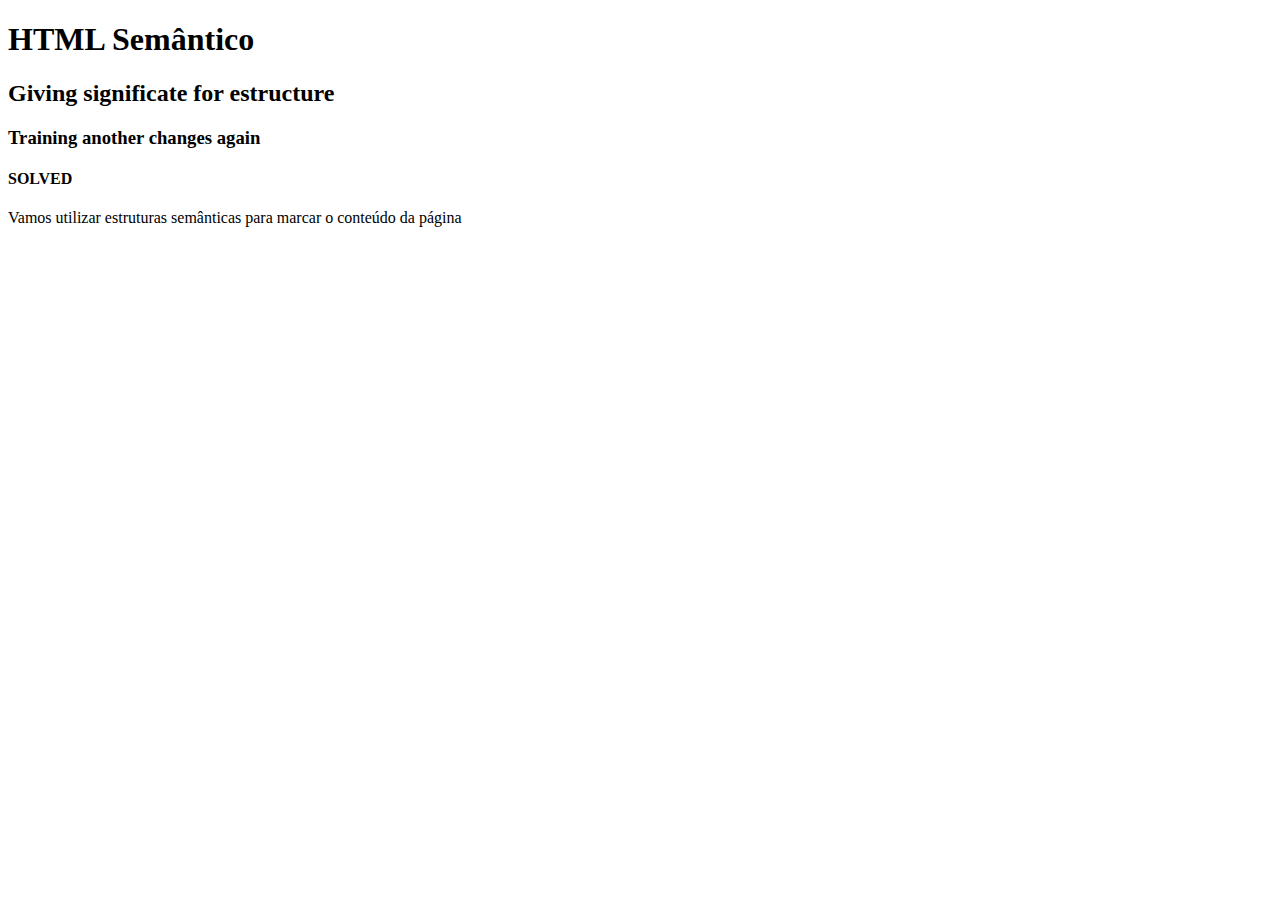
==== index.html @ 1af58519 "Alteracoes projeto01" ====
<!DOCTYPE html>
<html lang="pt-BR">
<head>
    <meta charset="UTF-8">
    <meta name="viewport" content="width=device-width, initial-scale=1.0">
    <title>
        <meta http-equiv="refresh" content="5; URL='project.html'"/>
    </title>
</head>
<body>
    <header>
   
        <h1> HTML Semântico </h1>
        <h2> Giving significate for estructure </h2>
        <h3> Training another changes again </h3>
        <h4> SOLVED </h4>
         
        <p> Vamos utilizar estruturas semânticas para marcar o conteúdo da página </p>
    </header>

</body>
</html>
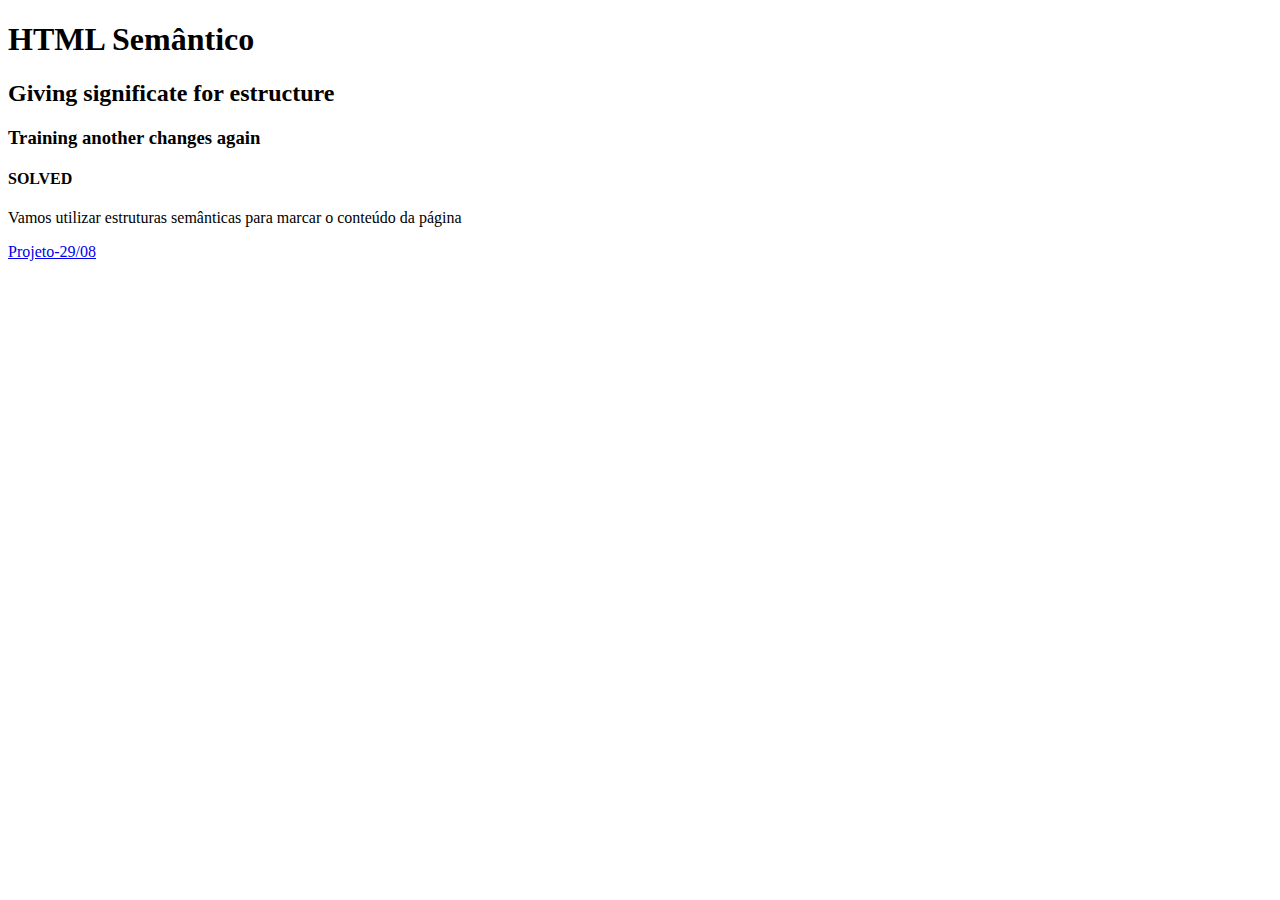
==== commit d540bce7: "Conclusao de Projeto 29/18" ====
--- a/index.html
+++ b/index.html
@@ -3,9 +3,9 @@
 <head>
     <meta charset="UTF-8">
     <meta name="viewport" content="width=device-width, initial-scale=1.0">
-    <title>
-        <meta http-equiv="refresh" content="5; URL='project.html'"/>
-    </title>
+        
+
+    
 </head>
 <body>
     <header>
@@ -16,6 +16,8 @@
         <h4> SOLVED </h4>
          
         <p> Vamos utilizar estruturas semânticas para marcar o conteúdo da página </p>
+
+        <a href="project.html">Projeto-29/08</a>
     </header>
 
 </body>
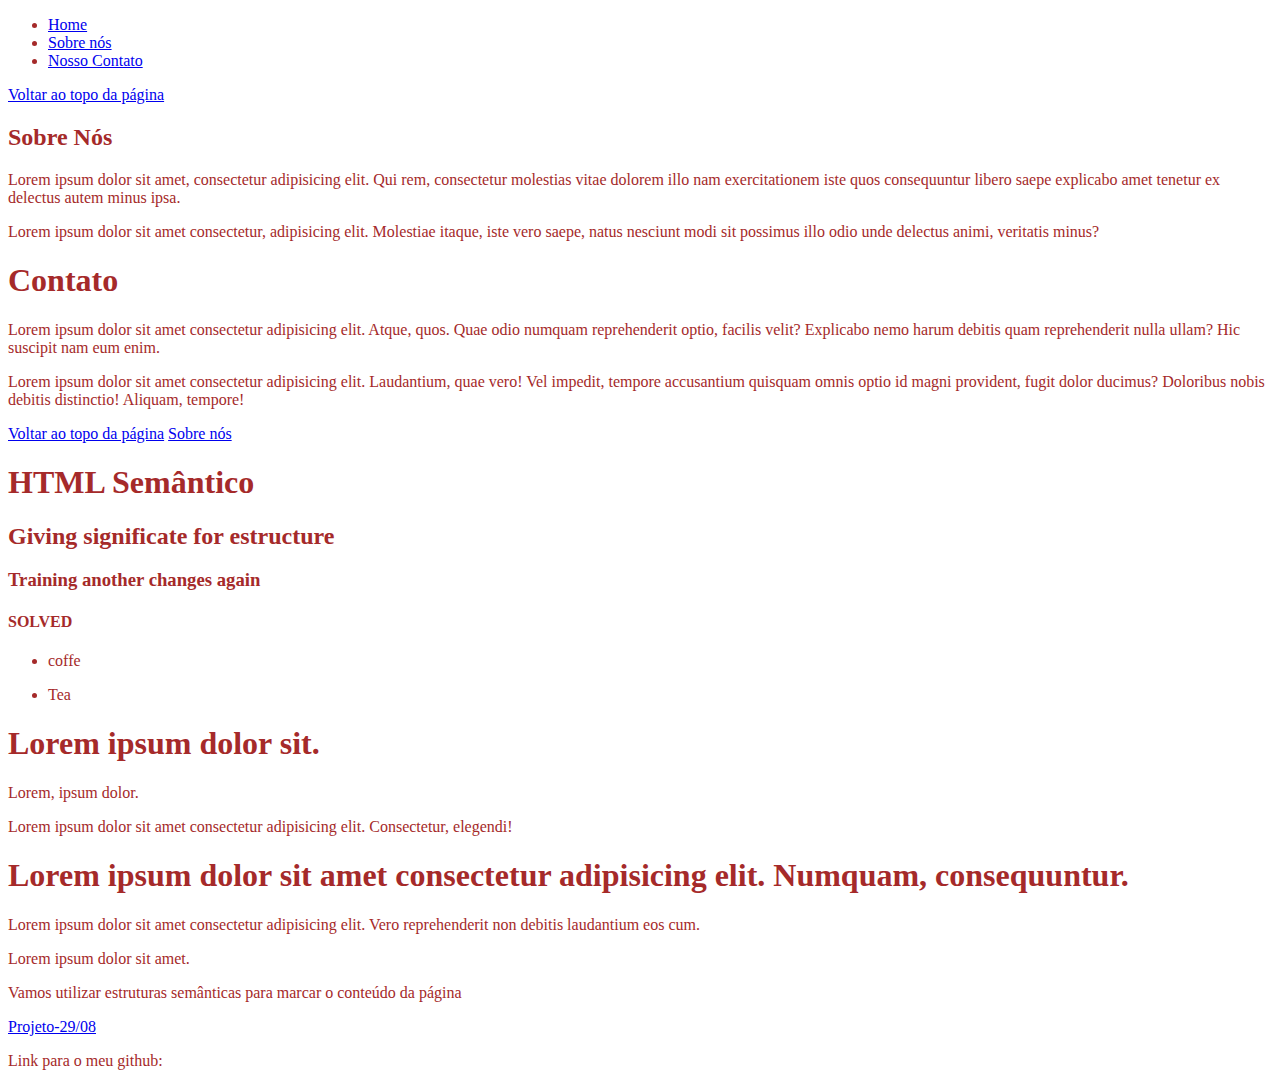
==== commit 031c1154: "Alteracao de Branch" ====
--- a/index.html
+++ b/index.html
@@ -1,24 +1,110 @@
+<!DOCTYPE html>
 <!DOCTYPE html>
 <html lang="pt-BR">
 <head>
     <meta charset="UTF-8">
     <meta name="viewport" content="width=device-width, initial-scale=1.0">
+    <title>HTML Semântico</title>
+    <link rel="stylesheet" href="./style.css">
+    <!-- 2º prioridade-->
+    <style>
+        body {
+            color:chartreuse;
+        }
+    </style>
+</head>
+<body style="color:brown">
+    <!-- 1º prioridade-->
+
+    <header id="topo-pagina">
+        <nav>
+            <!--Lista não ordenada-->
+            <ul>
+                <!--item de lista-->
+                <li>
+                    <a href="./index.html">Home</a>
+                </li>
+                <li>
+                    <a href="#sobre-nos">Sobre nós</a>
+                </li>
+                <li>
+                    <a href="#Contato">Nosso Contato</a>
+                </li>
+            </ul>
+        </nav>
+    </header>
+
+    <section id="sobre-nos">
+       
+        <a href="#topo-pagina">Voltar ao topo da página</a>
+        <h2>Sobre Nós</h2>
+
+        <p>Lorem ipsum dolor sit amet, consectetur adipisicing elit. Qui rem, consectetur molestias vitae dolorem illo nam exercitationem iste quos consequuntur libero saepe explicabo amet tenetur ex delectus autem minus ipsa.
+        </p>
+
+        <p>Lorem ipsum dolor sit amet consectetur, adipisicing elit. Molestiae itaque, iste vero saepe, natus nesciunt modi sit possimus illo odio unde delectus animi, veritatis minus?</p>
+    </section>
         
+ <section id="Contato">
+    <h1>Contato</h1>
+               
+    <p>Lorem ipsum dolor sit amet consectetur adipisicing elit. Atque, quos. Quae odio numquam reprehenderit optio, facilis velit? Explicabo nemo harum debitis quam reprehenderit nulla ullam? Hic suscipit nam eum enim.</p>
+    
+    <p>Lorem ipsum dolor sit amet consectetur adipisicing elit. Laudantium, quae vero! Vel impedit, tempore accusantium quisquam omnis optio id magni provident, fugit dolor ducimus? Doloribus nobis debitis distinctio! Aliquam, tempore!</p>
+            
+    <a href="#topo-pagina">Voltar ao topo da página</a>
 
-    
-</head>
-<body>
+    <a href="#sobre-nos">Sobre nós</a>
+           
+ </section>
     <header>
    
         <h1> HTML Semântico </h1>
         <h2> Giving significate for estructure </h2>
         <h3> Training another changes again </h3>
         <h4> SOLVED </h4>
-         
+        
+        <ul> <style-type:cicle> 
+         <li>coffe</li>
+        </style-type:cicle>
+        </ul>
+
+        <ul><style-type:square>
+            <li> Tea </li>
+            </style-type:square>
+        </ul>
+
+        <article>
+            <header>
+                <h1>Lorem ipsum dolor sit.</h1>
+                <p>Lorem, ipsum dolor.</p>
+                <p>Lorem ipsum dolor sit amet consectetur adipisicing elit. Consectetur, elegendi!</p>  
+
+        </header>
+        </article>
+
+        <article> 
+            <header>
+                <h1>Lorem ipsum dolor sit amet consectetur adipisicing elit. Numquam, consequuntur.</h1>
+                <p> Lorem ipsum dolor sit amet consectetur adipisicing elit. Vero reprehenderit non debitis laudantium eos cum.</p>
+                <p> Lorem ipsum dolor sit amet.</p>
+            </header>
+        </article>
+
         <p> Vamos utilizar estruturas semânticas para marcar o conteúdo da página </p>
 
         <a href="project.html">Projeto-29/08</a>
     </header>
+<footer>
+   <!--Proibido-->
+    <p>
+        Link para o meu github:
+        <a href="https://github.com/PatrickCSS" Meu Github></a>
+    
+    </p>
+
+</footer>    
+
 
 </body>
 </html>
--- a/style.css
+++ b/style.css
@@ -0,0 +1,7 @@
+html{
+    scroll-behavior: smooth;/* comportamento-da-rolagem: Suave*/
+}
+
+body {
+    color:crimson;
+}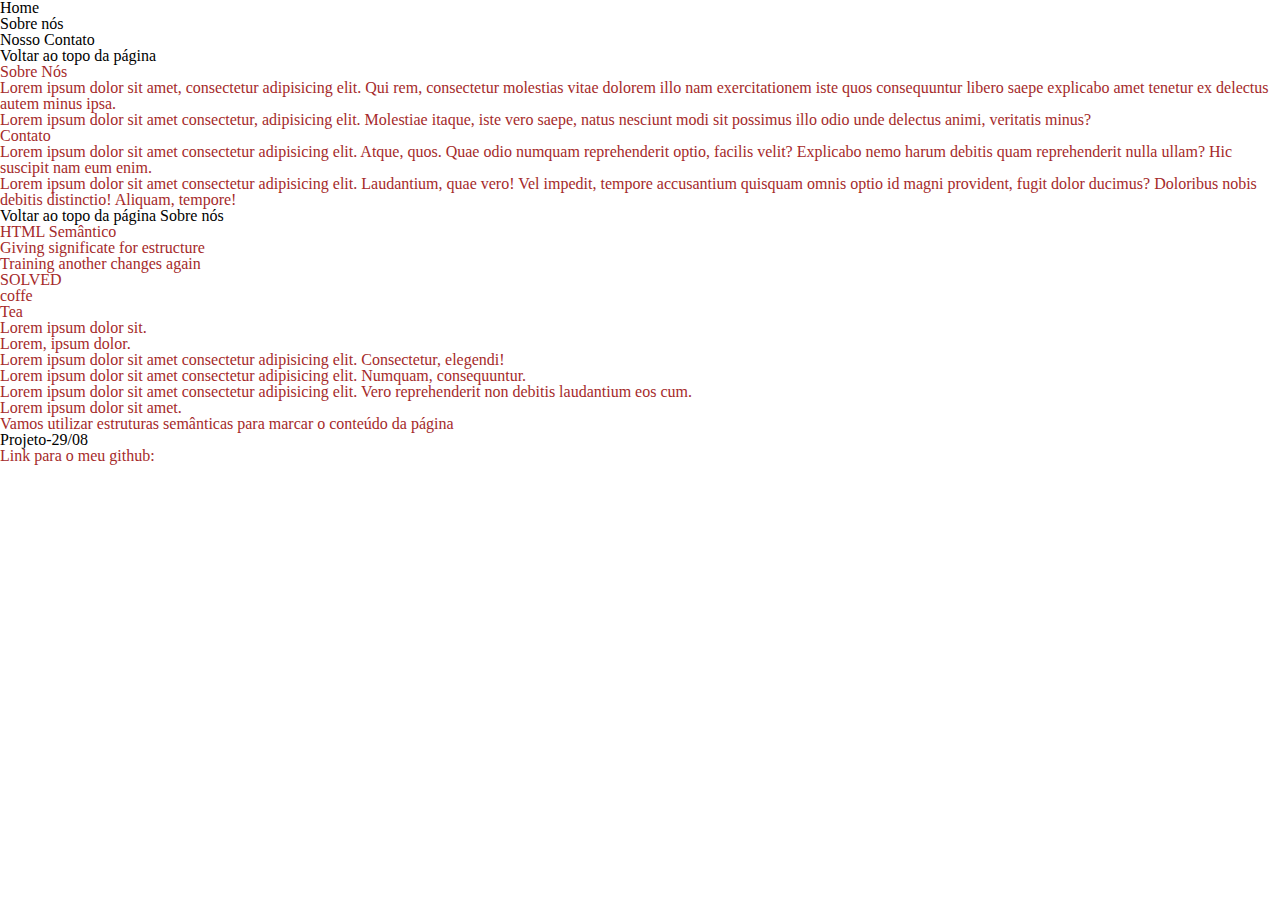
==== commit a69e96c7: "fix(index): Aplicando reset CSS e style" ====
--- a/index.html
+++ b/index.html
@@ -1,11 +1,12 @@
-<!DOCTYPE html>
 <!DOCTYPE html>
 <html lang="pt-BR">
 <head>
     <meta charset="UTF-8">
     <meta name="viewport" content="width=device-width, initial-scale=1.0">
     <title>HTML Semântico</title>
-    <link rel="stylesheet" href="./style.css">
+    <link rel="stylesheet" href="reset.css">
+    <link rel="stylesheet" href="./stygit le.css">
+    
     <!-- 2º prioridade-->
     <style>
         body {
@@ -13,7 +14,7 @@
         }
     </style>
 </head>
-<body style="color:brown">
+<body style="color:brown"> <!-- CSS inline(atributo de tag)-->
     <!-- 1º prioridade-->
 
     <header id="topo-pagina">
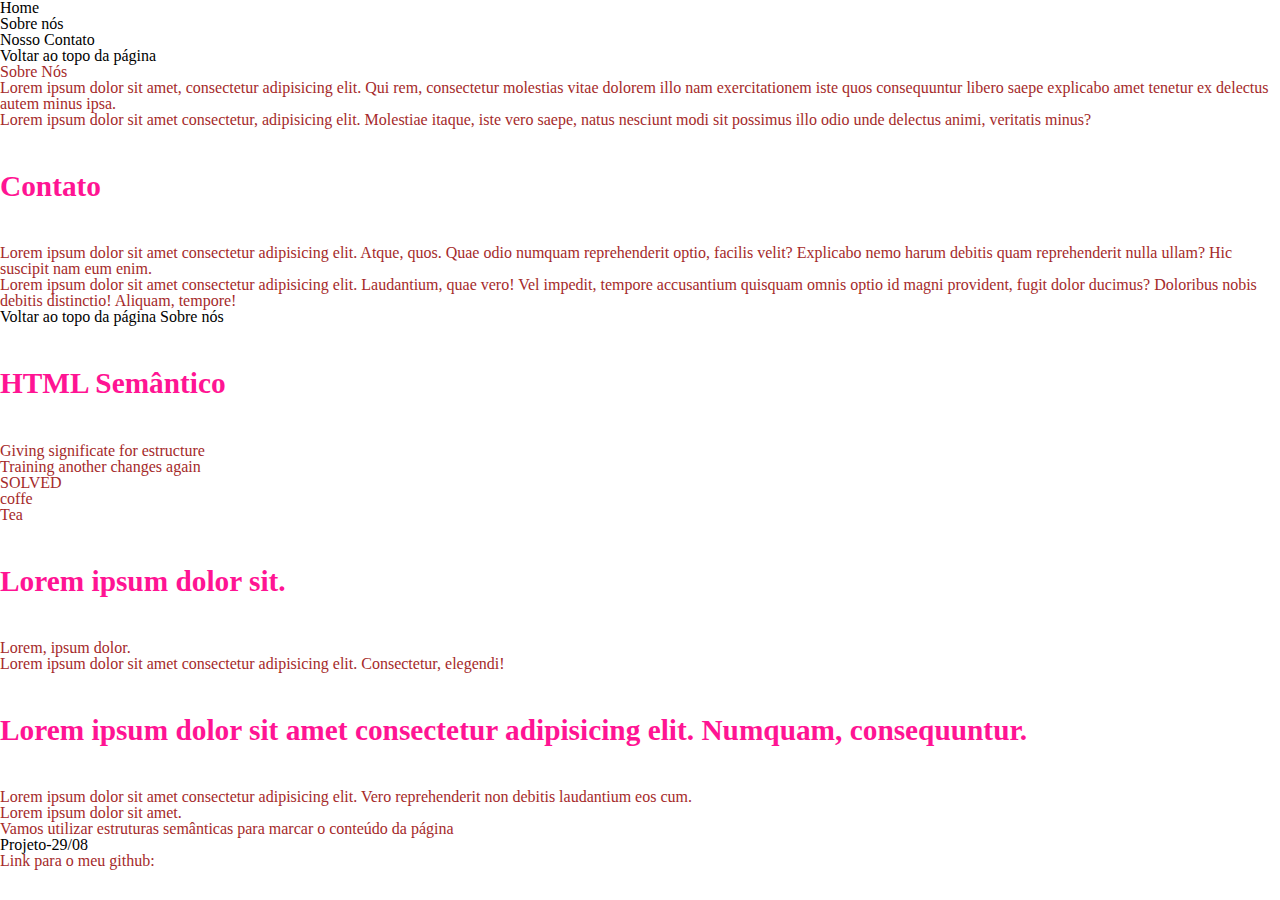
==== commit 0513fd39: "style: Estilizando os títulos nível 01" ====
--- a/index.html
+++ b/index.html
@@ -5,7 +5,7 @@
     <meta name="viewport" content="width=device-width, initial-scale=1.0">
     <title>HTML Semântico</title>
     <link rel="stylesheet" href="reset.css">
-    <link rel="stylesheet" href="./stygit le.css">
+    <link rel="stylesheet" href="./style.css">
     
     <!-- 2º prioridade-->
     <style>
--- a/style.css
+++ b/style.css
@@ -0,0 +1,15 @@
+html{
+    scroll-behavior: smooth;/* comportamento-da-rolagem: Suave*/
+}
+
+body {
+    color:coral;
+}
+
+h1 {
+    color: deeppink;
+    line-height: 4;
+    font-weight: bold;
+    font-size: 22pt;
+    
+}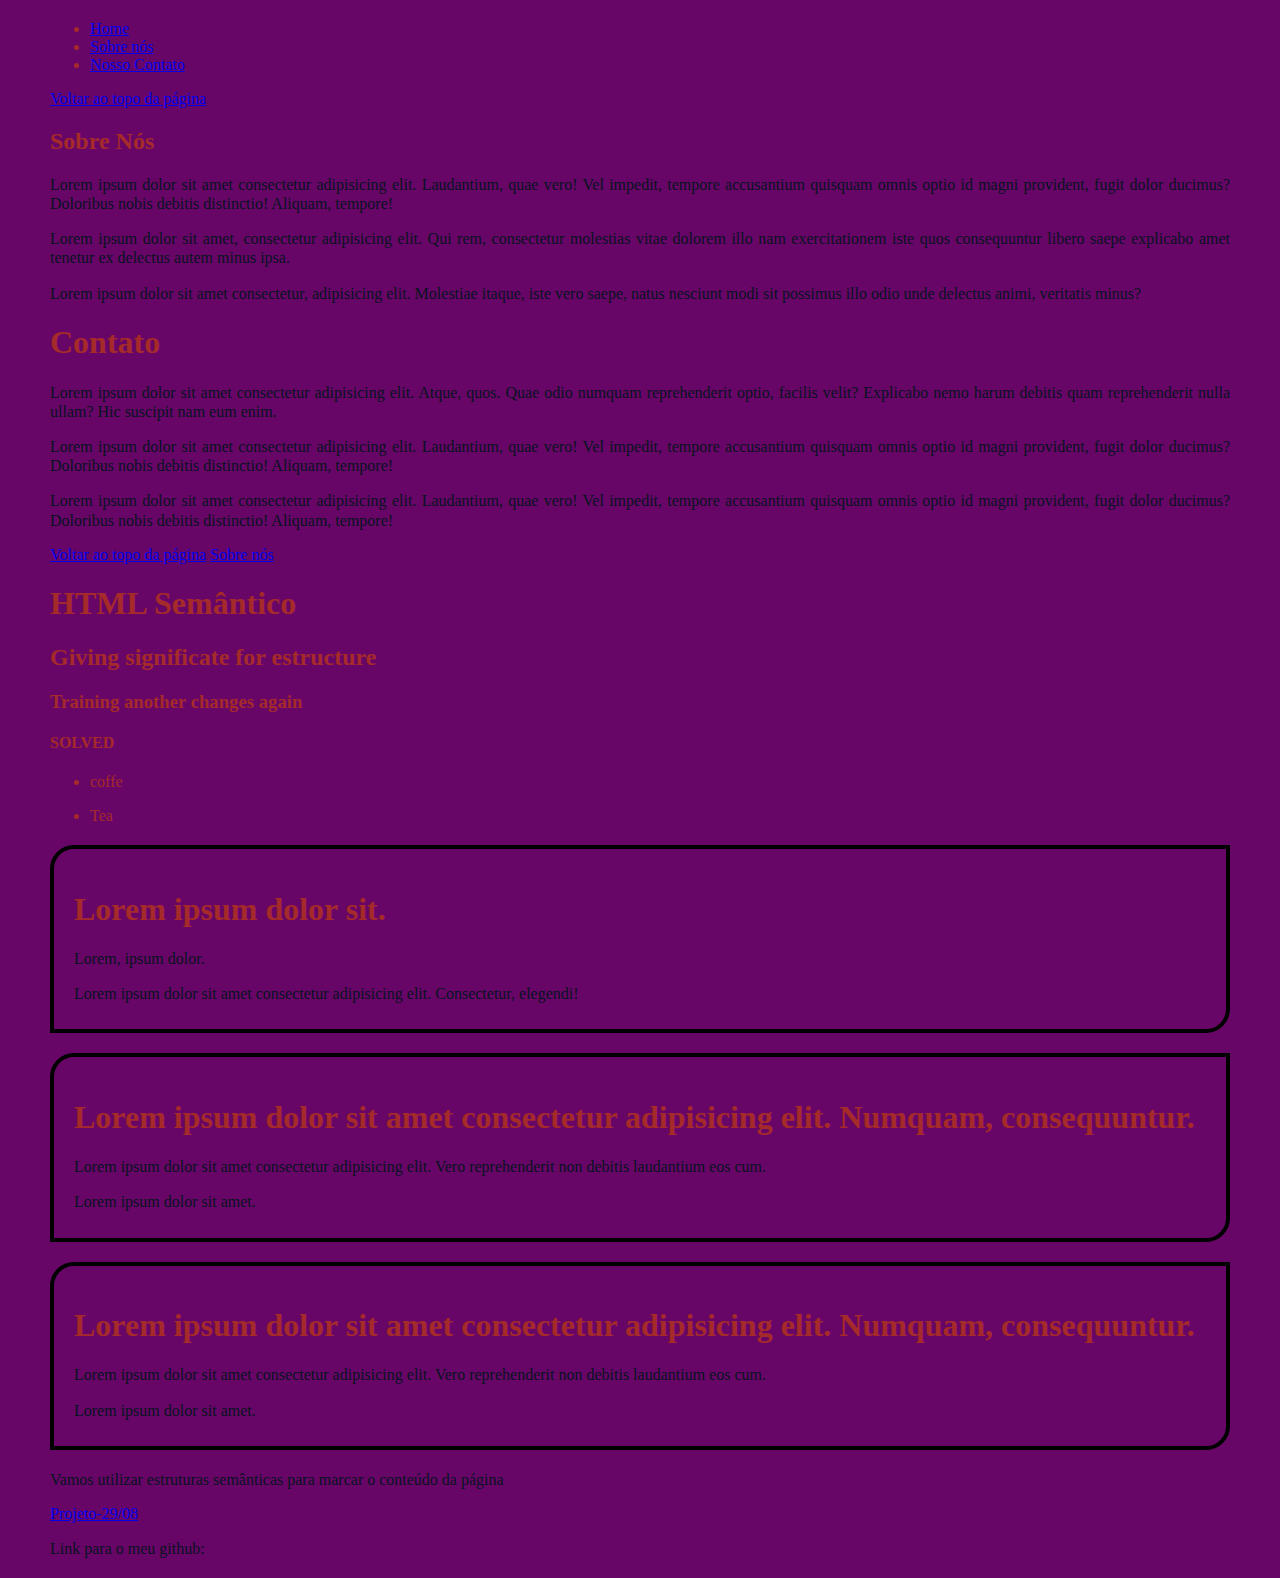
==== commit c28224bc: "Usando combinações e pseudoclasses" ====
--- a/index.html
+++ b/index.html
@@ -1,12 +1,11 @@
+
 <!DOCTYPE html>
 <html lang="pt-BR">
 <head>
     <meta charset="UTF-8">
     <meta name="viewport" content="width=device-width, initial-scale=1.0">
     <title>HTML Semântico</title>
-    <link rel="stylesheet" href="reset.css">
     <link rel="stylesheet" href="./style.css">
-    
     <!-- 2º prioridade-->
     <style>
         body {
@@ -14,7 +13,7 @@
         }
     </style>
 </head>
-<body style="color:brown"> <!-- CSS inline(atributo de tag)-->
+<body style="color:brown">
     <!-- 1º prioridade-->
 
     <header id="topo-pagina">
@@ -39,6 +38,8 @@
        
         <a href="#topo-pagina">Voltar ao topo da página</a>
         <h2>Sobre Nós</h2>
+        
+        <p>Lorem ipsum dolor sit amet consectetur adipisicing elit. Laudantium, quae vero! Vel impedit, tempore accusantium quisquam omnis optio id magni provident, fugit dolor ducimus? Doloribus nobis debitis distinctio! Aliquam, tempore!</p>
 
         <p>Lorem ipsum dolor sit amet, consectetur adipisicing elit. Qui rem, consectetur molestias vitae dolorem illo nam exercitationem iste quos consequuntur libero saepe explicabo amet tenetur ex delectus autem minus ipsa.
         </p>
@@ -51,6 +52,8 @@
                
     <p>Lorem ipsum dolor sit amet consectetur adipisicing elit. Atque, quos. Quae odio numquam reprehenderit optio, facilis velit? Explicabo nemo harum debitis quam reprehenderit nulla ullam? Hic suscipit nam eum enim.</p>
     
+    <p>Lorem ipsum dolor sit amet consectetur adipisicing elit. Laudantium, quae vero! Vel impedit, tempore accusantium quisquam omnis optio id magni provident, fugit dolor ducimus? Doloribus nobis debitis distinctio! Aliquam, tempore!</p>
+
     <p>Lorem ipsum dolor sit amet consectetur adipisicing elit. Laudantium, quae vero! Vel impedit, tempore accusantium quisquam omnis optio id magni provident, fugit dolor ducimus? Doloribus nobis debitis distinctio! Aliquam, tempore!</p>
             
     <a href="#topo-pagina">Voltar ao topo da página</a>
@@ -92,6 +95,14 @@
             </header>
         </article>
 
+        <article> 
+            <header>
+                <h1>Lorem ipsum dolor sit amet consectetur adipisicing elit. Numquam, consequuntur.</h1>
+                <p> Lorem ipsum dolor sit amet consectetur adipisicing elit. Vero reprehenderit non debitis laudantium eos cum.</p>
+                <p> Lorem ipsum dolor sit amet.</p>
+            </header>
+        </article>
+
         <p> Vamos utilizar estruturas semânticas para marcar o conteúdo da página </p>
 
         <a href="project.html">Projeto-29/08</a>
--- a/style.css
+++ b/style.css
@@ -1,15 +1,100 @@
+:root{
+    --cor-primaria: #6527BE;
+    --cor-secundaria: #6517BB;
+    --cor-terciaria: #ffffff;
+    --cor-quarternaria: #81dacb;
+    --cor-fundo: #3571FF;
+    }
+
 html{
     scroll-behavior: smooth;/* comportamento-da-rolagem: Suave*/
 }
 
 body {
-    color:coral;
+   
+    margin: 20px 50px;
+    text-align: justify;
+    background-color: #680668;
+    
+    /*margin se alinha no sentido horario */
 }
 
-h1 {
-    color: deeppink;
-    line-height: 4;
+.titulo-de-pagina{
+    color: var(--cor-fundo);
+    line-height: 2;
+    font-weight: hold;
+    font-size: 22;
+}
+
+.titulo-de-artigo {
+    color: var( --cor-terciaria);
+    line-height: 2;
+    font-weight: hold;
+    font-size: 18pt;
+    font-family: Arial, Helvetica, sans-serif;
+}
+
+.titulo-de-secao{
+    color: var(--cor-quarternaria);
+    line-height: 1.8;
     font-weight: bold;
-    font-size: 22pt;
-    
+    font-size: 18pt;
+    font-family: Arial, Helvetica, sans-serif;
+}
+
+.subtitulo-de-artigo{
+    color: var(--cor-primaria);
+    line-height: 1.5;
+    font-weight: bold;
+    font-size: 14pt;
+    font-family: Arial, Helvetica, sans-serif;
+    font-style: italic;
+    margin-bottom: 10px;
+   
+}
+
+p {
+ color: rgb(6, 19, 32);
+    line-height: 1.2;
+}
+
+.paragrafo-de-artigo {
+    background-color: #8a2be2;
+    padding: 20px;
+}
+
+article {
+    border: 4px solid #000;
+    padding: 20px 20px 10px 20px;
+    margin: 20px 0;
+     border-radius: 24px 0 24px 0;
+}
+
+p + .paragrafo-de-artigo {
+
+    padding: 20px 10px 20px 20px;
+}
+
+.menu-principal ul {
+    background-color: var(--cor-quarternaria);
+}
+
+.menu-principal li {
+    color: var(--cor-terciaria)
+}
+
+.menu-principal a {
+    color: var(--cor-secundaria)
+}
+
+p:first-of-type {
+    border-radius: 20px 20px 0px 0px;
+}
+
+p:last-of-type {
+    border-radius: 0px 0px 20px 20px;
+}
+
+p:only-of-type {
+    border-radius: 20px 0px 20px 0px;
 }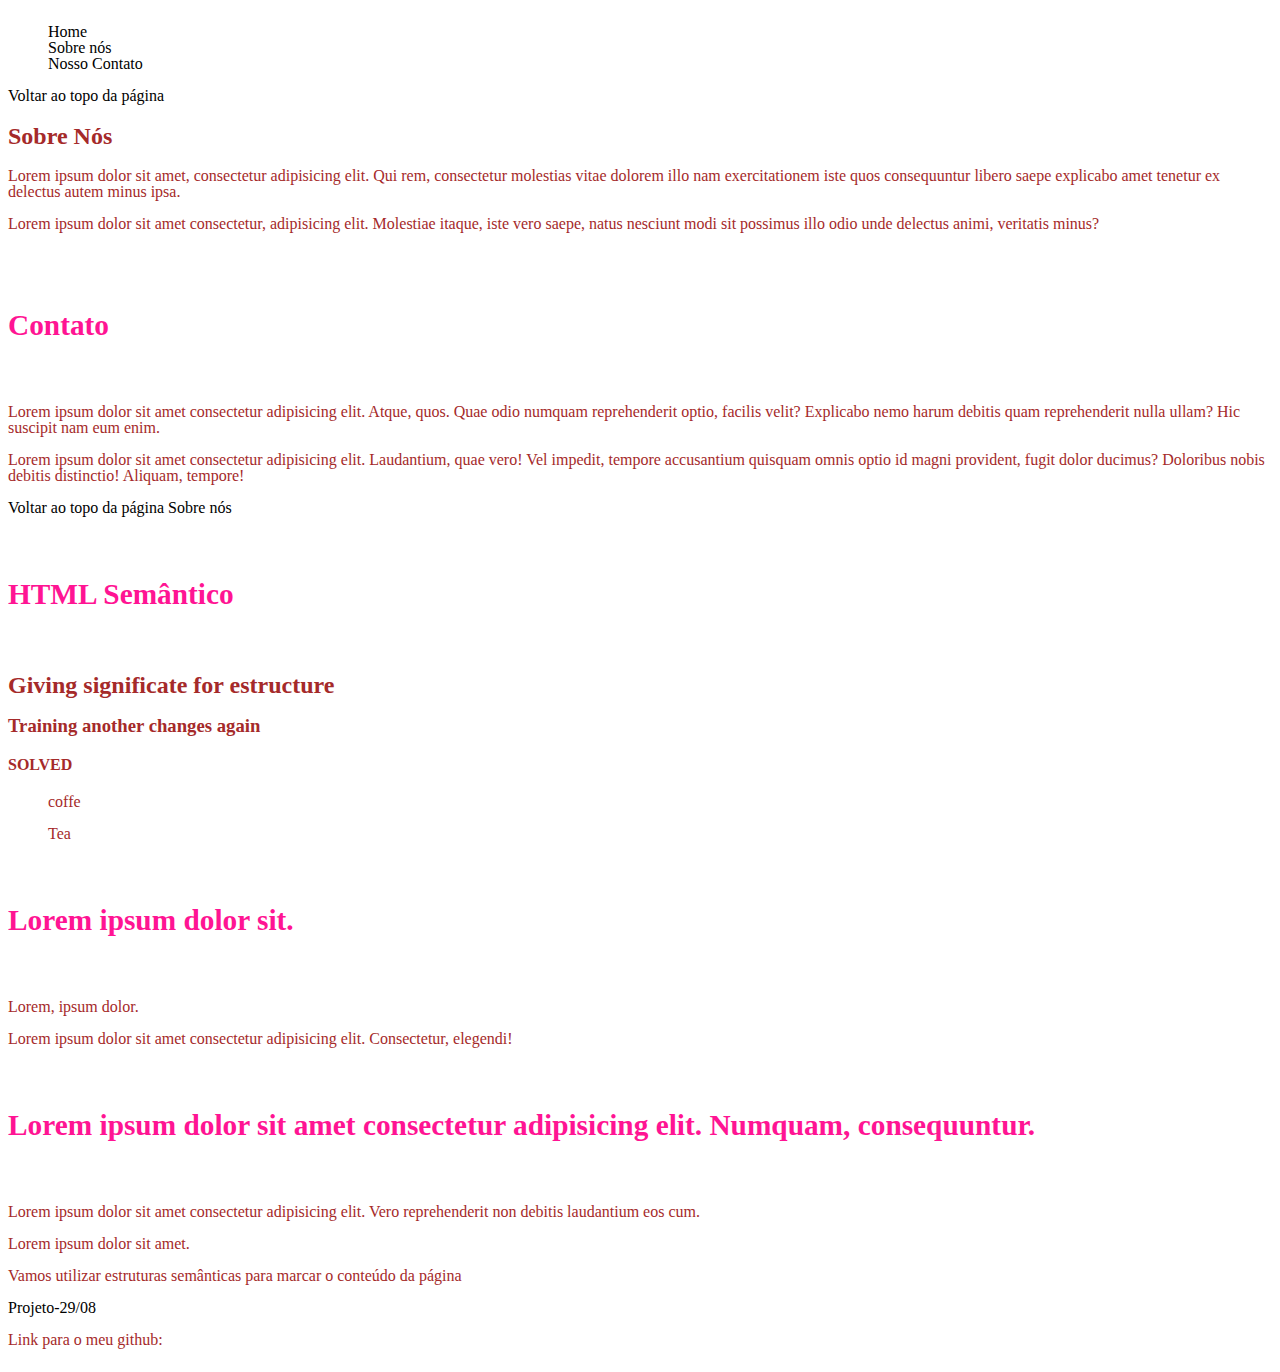
==== commit 8fe7c6e7: "Treinando Flex" ====
--- a/index.html
+++ b/index.html
@@ -1,19 +1,24 @@
-
 <!DOCTYPE html>
 <html lang="pt-BR">
 <head>
     <meta charset="UTF-8">
     <meta name="viewport" content="width=device-width, initial-scale=1.0">
     <title>HTML Semântico</title>
+    <link rel="stylesheet" href="reset.css">
     <link rel="stylesheet" href="./style.css">
+    
     <!-- 2º prioridade-->
     <style>
         body {
             color:chartreuse;
+            display: flex;
+            flex-direction: column;
         }
+
+
     </style>
 </head>
-<body style="color:brown">
+<body style="color:brown"> <!-- CSS inline(atributo de tag)-->
     <!-- 1º prioridade-->
 
     <header id="topo-pagina">
@@ -38,8 +43,6 @@
        
         <a href="#topo-pagina">Voltar ao topo da página</a>
         <h2>Sobre Nós</h2>
-        
-        <p>Lorem ipsum dolor sit amet consectetur adipisicing elit. Laudantium, quae vero! Vel impedit, tempore accusantium quisquam omnis optio id magni provident, fugit dolor ducimus? Doloribus nobis debitis distinctio! Aliquam, tempore!</p>
 
         <p>Lorem ipsum dolor sit amet, consectetur adipisicing elit. Qui rem, consectetur molestias vitae dolorem illo nam exercitationem iste quos consequuntur libero saepe explicabo amet tenetur ex delectus autem minus ipsa.
         </p>
@@ -47,20 +50,19 @@
         <p>Lorem ipsum dolor sit amet consectetur, adipisicing elit. Molestiae itaque, iste vero saepe, natus nesciunt modi sit possimus illo odio unde delectus animi, veritatis minus?</p>
     </section>
         
- <section id="Contato">
-    <h1>Contato</h1>
+    <section id="Contato">
+        <h1>Contato</h1>
                
-    <p>Lorem ipsum dolor sit amet consectetur adipisicing elit. Atque, quos. Quae odio numquam reprehenderit optio, facilis velit? Explicabo nemo harum debitis quam reprehenderit nulla ullam? Hic suscipit nam eum enim.</p>
+        <p>Lorem ipsum dolor sit amet consectetur adipisicing elit. Atque, quos. Quae odio numquam reprehenderit optio, facilis velit? Explicabo nemo harum debitis quam reprehenderit nulla ullam? Hic suscipit nam eum enim.</p>
     
-    <p>Lorem ipsum dolor sit amet consectetur adipisicing elit. Laudantium, quae vero! Vel impedit, tempore accusantium quisquam omnis optio id magni provident, fugit dolor ducimus? Doloribus nobis debitis distinctio! Aliquam, tempore!</p>
+        <p>Lorem ipsum dolor sit amet consectetur adipisicing elit. Laudantium, quae vero! Vel impedit, tempore accusantium quisquam omnis optio id magni provident, fugit dolor ducimus? Doloribus nobis debitis distinctio! Aliquam, tempore!</p>
+            
+        <a href="#topo-pagina">Voltar ao topo da página</a>
 
-    <p>Lorem ipsum dolor sit amet consectetur adipisicing elit. Laudantium, quae vero! Vel impedit, tempore accusantium quisquam omnis optio id magni provident, fugit dolor ducimus? Doloribus nobis debitis distinctio! Aliquam, tempore!</p>
-            
-    <a href="#topo-pagina">Voltar ao topo da página</a>
+        <a href="#sobre-nos">Sobre nós</a>
+           
+        </section>
 
-    <a href="#sobre-nos">Sobre nós</a>
-           
- </section>
     <header>
    
         <h1> HTML Semântico </h1>
@@ -95,14 +97,6 @@
             </header>
         </article>
 
-        <article> 
-            <header>
-                <h1>Lorem ipsum dolor sit amet consectetur adipisicing elit. Numquam, consequuntur.</h1>
-                <p> Lorem ipsum dolor sit amet consectetur adipisicing elit. Vero reprehenderit non debitis laudantium eos cum.</p>
-                <p> Lorem ipsum dolor sit amet.</p>
-            </header>
-        </article>
-
         <p> Vamos utilizar estruturas semânticas para marcar o conteúdo da página </p>
 
         <a href="project.html">Projeto-29/08</a>
--- a/style.css
+++ b/style.css
@@ -1,100 +1,21 @@
-:root{
-    --cor-primaria: #6527BE;
-    --cor-secundaria: #6517BB;
-    --cor-terciaria: #ffffff;
-    --cor-quarternaria: #81dacb;
-    --cor-fundo: #3571FF;
-    }
-
 html{
     scroll-behavior: smooth;/* comportamento-da-rolagem: Suave*/
 }
 
 body {
-   
-    margin: 20px 50px;
-    text-align: justify;
-    background-color: #680668;
-    
-    /*margin se alinha no sentido horario */
+    color:coral;
 }
 
-.titulo-de-pagina{
-    color: var(--cor-fundo);
-    line-height: 2;
-    font-weight: hold;
-    font-size: 22;
+h1 {
+    color: deeppink;
+    line-height: 4;
+    font-weight: bold;
+    font-size: 22pt;
+    }
+section#artigos {
+
+display: flex;
+flex-direction: row ;
+
 }
-
-.titulo-de-artigo {
-    color: var( --cor-terciaria);
-    line-height: 2;
-    font-weight: hold;
-    font-size: 18pt;
-    font-family: Arial, Helvetica, sans-serif;
-}
-
-.titulo-de-secao{
-    color: var(--cor-quarternaria);
-    line-height: 1.8;
-    font-weight: bold;
-    font-size: 18pt;
-    font-family: Arial, Helvetica, sans-serif;
-}
-
-.subtitulo-de-artigo{
-    color: var(--cor-primaria);
-    line-height: 1.5;
-    font-weight: bold;
-    font-size: 14pt;
-    font-family: Arial, Helvetica, sans-serif;
-    font-style: italic;
-    margin-bottom: 10px;
-   
-}
-
-p {
- color: rgb(6, 19, 32);
-    line-height: 1.2;
-}
-
-.paragrafo-de-artigo {
-    background-color: #8a2be2;
-    padding: 20px;
-}
-
-article {
-    border: 4px solid #000;
-    padding: 20px 20px 10px 20px;
-    margin: 20px 0;
-     border-radius: 24px 0 24px 0;
-}
-
-p + .paragrafo-de-artigo {
-
-    padding: 20px 10px 20px 20px;
-}
-
-.menu-principal ul {
-    background-color: var(--cor-quarternaria);
-}
-
-.menu-principal li {
-    color: var(--cor-terciaria)
-}
-
-.menu-principal a {
-    color: var(--cor-secundaria)
-}
-
-p:first-of-type {
-    border-radius: 20px 20px 0px 0px;
-}
-
-p:last-of-type {
-    border-radius: 0px 0px 20px 20px;
-}
-
-p:only-of-type {
-    border-radius: 20px 0px 20px 0px;
-}+    